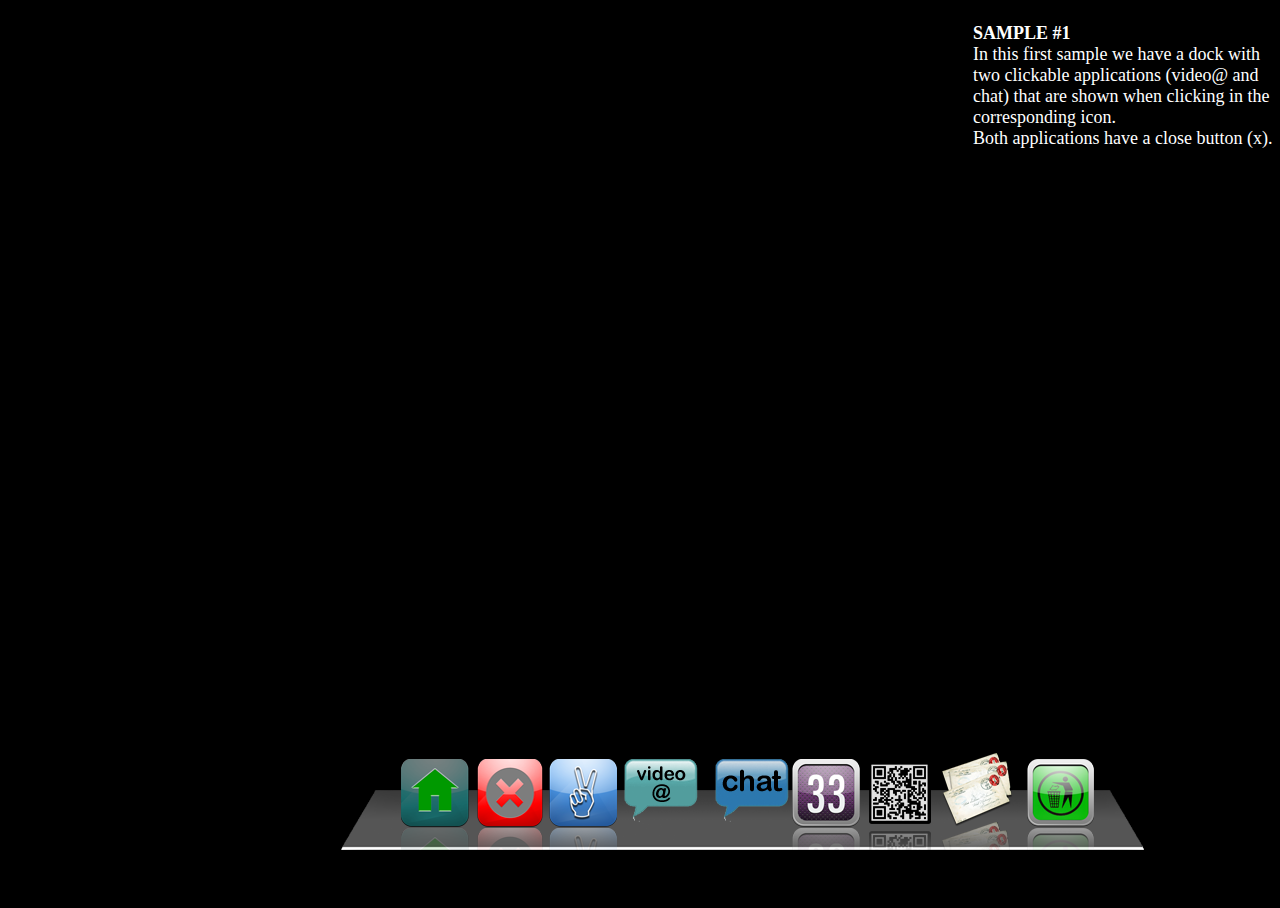
==== web/sample2.html @ dc699b71 "reorganize atm stuff" ====
<!DOCTYPE html>
<html>
<head>
    <meta http-equiv="Content-Type" content="text/html; charset=UTF-8" />
    <title>FakeOS - Sample#2</title>
	
    <!-- ============= -->
    <!-- JS            -->
    <!-- ============= -->
	<script type="text/javascript" src="http://yui.yahooapis.com/combo?2.9.0/build/yahoo-dom-event/yahoo-dom-event.js"></script> 

    <!--  Utilities -->
	<script src="js/Util.js" type="text/javascript" charset="utf-8"></script>
	<script src="js/BgBlinker.js" type="text/javascript" charset="utf-8"></script>
	<script src="js/TypeWriter.js" type="text/javascript" charset="utf-8"></script>
	<script src="js/Capturador.js" type="text/javascript" charset="utf-8"></script>
	
	<!-- Desktop -->
	<script src="js/Desktop.js" type="text/javascript" charset="utf-8"></script>
    
    <!-- APPS -->
    <script src="js/app/AppWindow.js" type="text/javascript" charset="utf-8"></script>
    <script src="js/app/AppVideoMail.js" type="text/javascript" charset="utf-8"></script>
    <script src="js/app/AppTextChat.js" type="text/javascript" charset="utf-8"></script>
    
    <!-- MAIN  -->
	<script src="samples/js/sample1.js" type="text/javascript" charset="utf-8"></script>

    <!-- ============= -->
    <!-- CSS           -->
    <!-- ============= -->
    <link href="css/fakeOS.css" rel="stylesheet" type="text/css" />
    <link href="samples/css/sample.css" rel="stylesheet" type="text/css" />
</head>
<!--  body is the desktop -->
<body class="full" id="escritorio">
    <div id="explanation">
    <b>SAMPLE #1</b><br/> 
    In this first sample we have a dock with two clickable applications (video@ and chat) that
    are shown when clicking in the corresponding icon.<br/>
    Both applications have a close button (x).
    </div>

    <!-- Dock -->
    <div id="dock">
        <div id="iconVideomail" class="appIcon"></div>
        <div id="iconChat"      class="appIcon"></div>
    </div>
    
    <!--  ========================================= -->
    <!--  Here, hidden, we put the HTML for our apps -->
    <!--  ========================================= -->
    <!-- VideoMail -->
    <div id="videomail" class="appWindow" style="display: none;">
        <h1>Video Mail</h1>
        <div id="x_videomail" class="btnClose"></div>
        <div id="videoVisor">
        Here could be an embedded video simulating a video conference.<br/>
        By code, this video could start when the application is opened.
        </div>
        <div class="buttons">
        Here we could put application's buttons.<br/>
        It could be a background image or clickable elements, launching some actions. 
        </div>
    </div>
    
    <!-- Chat -->
    <div id="chat" class="appWindow" style="display: none;">
        <h1>Chat</h1>
        <div id="x_chat" class="btnClose"></div>
    </div>
</body>
</html>
---- web/css/fakeOS.css ----
@CHARSET "UTF-8";

/* Useful classes that can be reused */


/* ============================== */
/* WINDOWS */
/* ============================== */
.appWindow {
    position: absolute;
    border:1px solid red;
    background-color: grey;
    z-index: 2;
}

/* Close window button */
.btnClose {
    width:23px;
    height: 24px;
    background-image: url(../img/btnClose.png);
    background-position:left bottom;
    background-repeat:no-repeat;    
    position: absolute;
    top:2px;
    right: 2px;
}

.btnClose:HOVER {
	cursor: pointer;
}

/* ============================== */
/* ICONS */
/* ============================== */
.appIcon {
    width:85px;
    height:100px;
}

.appIcon:HOVER {
    cursor: pointer;
}

/* Icons in a dock */
#dock .appIcon {
    z-index:1;
    position:absolute;
    top:-2px;
}

/* In the dock, the icons move a little bit when mouse is over */
#dock .appIcon:HOVER {
    top:-12px;
}
---- web/samples/css/sample.css ----
@CHARSET "UTF-8";

#explanation {
    width: 300px;
    color:white;
    position: relative;
    top: 0x;
    float: right;
    padding: 15px;
    font-size: 18px;	
}

/* --------------------- */
/* DESKTOP               */
/* --------------------- */
#escritorio  {
    position:absolute;
    background-color:black;
    width:100%;
    height:100%;
}

/* --------------------- */
/* DOCK                  */
/* --------------------- */
#dock {
    background-image:url(../img/dock_bg.png);
    background-position:left bottom;
    background-repeat:no-repeat;
    position:fixed;
    bottom:50px;
    width:1440px;
    height:100px;
}
/* Icons in the dock */
#iconVideomail {
    left:611px;
    background-image: url(../img/iconVideomail.png);
}
#iconChat {
    left:700px;
    background-image:url(../img/iconChat.png);
}

/* ===================== */
/* APPLICATIONS          */
/* ===================== */
/* Application's buttons */
.buttons {
   border: 1px solid red;
   margin: 5px;
}

/* --------------------- */
/* VIDEOMAIL             */
/* --------------------- */
/* Main window */
#videomail {
    top:20px;
    left:20px;
}
/* Visor where should go the image */
#videoVisor {
    width: 200px;
    height: 200px;
    margin: 5px;
    background-color: white;
}
/* Buttons */
#videomail .buttons {
    width: 200px;
}

/* --------------------- */
/* CHAT                  */
/* --------------------- */
/* Main window */
#chat {
    top:20px;
    left:320px;
    width: 200px;
    height: 100px;
}
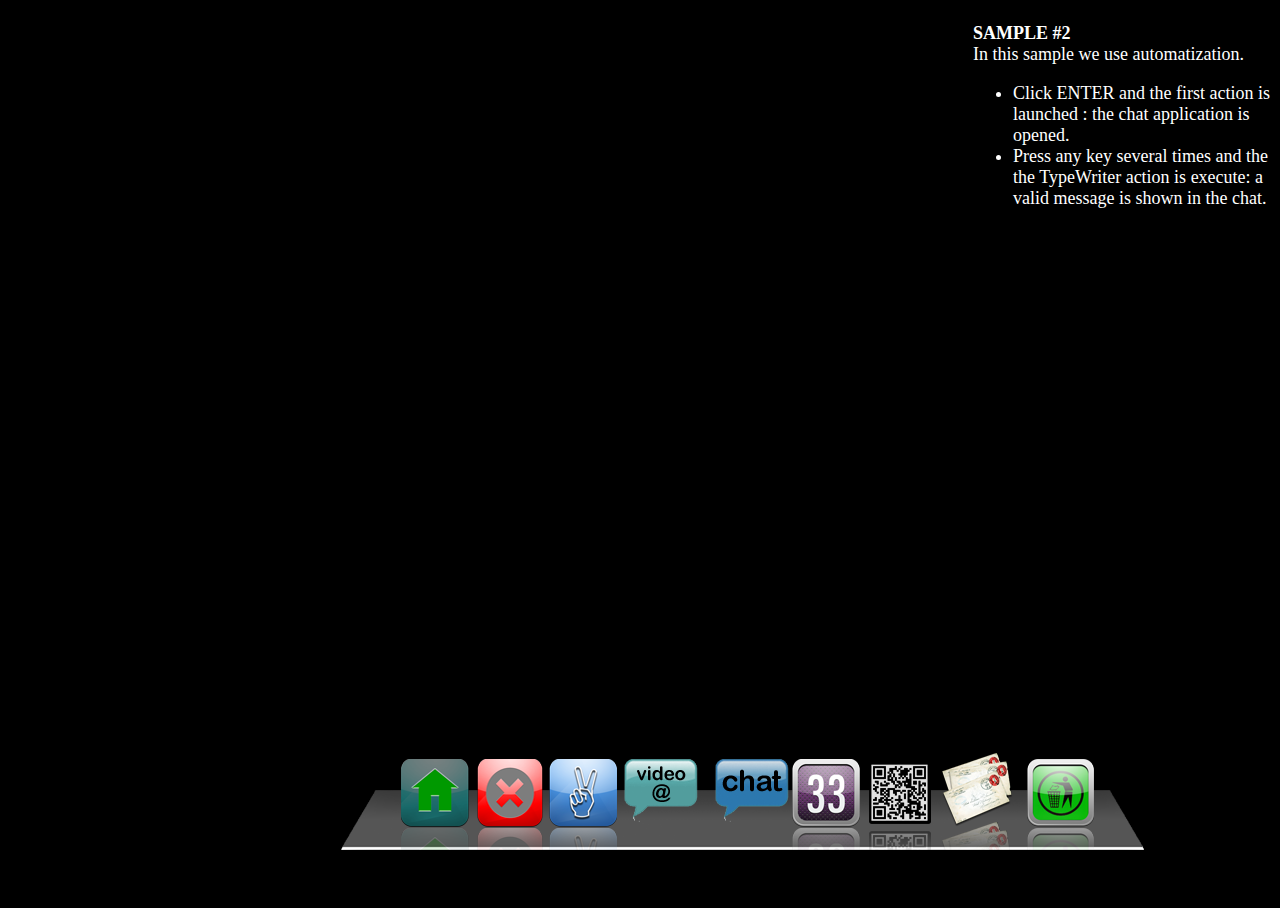
==== commit 8cace554: "sample 2" ====
--- a/web/sample2.html
+++ b/web/sample2.html
@@ -15,7 +15,17 @@
 	<script src="js/TypeWriter.js" type="text/javascript" charset="utf-8"></script>
 	<script src="js/Capturador.js" type="text/javascript" charset="utf-8"></script>
 	
-	<!-- Desktop -->
+    <!-- Automata -->
+    <script src="js/atm/AtmLine.js" type="text/javascript" charset="utf-8"></script>
+    <script src="js/atm/AtmLineAuto.js" type="text/javascript" charset="utf-8"></script>
+    <script src="js/atm/AtmLineShowApp.js" type="text/javascript" charset="utf-8"></script>
+    <script src="js/atm/AtmLineShowDiv.js" type="text/javascript" charset="utf-8"></script>
+    <script src="js/atm/AtmLineTypeDiv.js" type="text/javascript" charset="utf-8"></script>
+    <script src="js/atm/AtmLineBlinker.js" type="text/javascript" charset="utf-8"></script>
+    <script src="js/atm/AtmLineAutoStartTypeWriter.js" type="text/javascript" charset="utf-8"></script>
+    <script src="js/atm/Atm.js" type="text/javascript" charset="utf-8"></script>
+    
+    <!-- Desktop -->
 	<script src="js/Desktop.js" type="text/javascript" charset="utf-8"></script>
     
     <!-- APPS -->
@@ -24,7 +34,7 @@
     <script src="js/app/AppTextChat.js" type="text/javascript" charset="utf-8"></script>
     
     <!-- MAIN  -->
-	<script src="samples/js/sample1.js" type="text/javascript" charset="utf-8"></script>
+	<script src="samples/js/sample2.js" type="text/javascript" charset="utf-8"></script>
 
     <!-- ============= -->
     <!-- CSS           -->
@@ -35,10 +45,12 @@
 <!--  body is the desktop -->
 <body class="full" id="escritorio">
     <div id="explanation">
-    <b>SAMPLE #1</b><br/> 
-    In this first sample we have a dock with two clickable applications (video@ and chat) that
-    are shown when clicking in the corresponding icon.<br/>
-    Both applications have a close button (x).
+    <b>SAMPLE #2</b><br/>
+    In this sample we use automatization.<br>
+    <ul>
+    <li>Click ENTER and the first action is launched : the chat application is opened.</li>
+    <li>Press any key several times and the the TypeWriter action is execute: a valid message is shown in the chat.</li>
+    </ul> 
     </div>
 
     <!-- Dock -->
@@ -50,24 +62,11 @@
     <!--  ========================================= -->
     <!--  Here, hidden, we put the HTML for our apps -->
     <!--  ========================================= -->
-    <!-- VideoMail -->
-    <div id="videomail" class="appWindow" style="display: none;">
-        <h1>Video Mail</h1>
-        <div id="x_videomail" class="btnClose"></div>
-        <div id="videoVisor">
-        Here could be an embedded video simulating a video conference.<br/>
-        By code, this video could start when the application is opened.
-        </div>
-        <div class="buttons">
-        Here we could put application's buttons.<br/>
-        It could be a background image or clickable elements, launching some actions. 
-        </div>
-    </div>
-    
     <!-- Chat -->
     <div id="chat" class="appWindow" style="display: none;">
         <h1>Chat</h1>
         <div id="x_chat" class="btnClose"></div>
+        <div id="chatArea"></div>
     </div>
 </body>
 </html>--- a/web/samples/css/sample.css
+++ b/web/samples/css/sample.css
@@ -78,6 +78,13 @@
 #chat {
     top:20px;
     left:320px;
-    width: 200px;
-    height: 100px;
+    width: 320px;
+    height: 320px;
+}
+
+#chatArea {
+    width: 300px;
+    height: 150px;
+    background-color: white;
+    margin: 5px;
 }